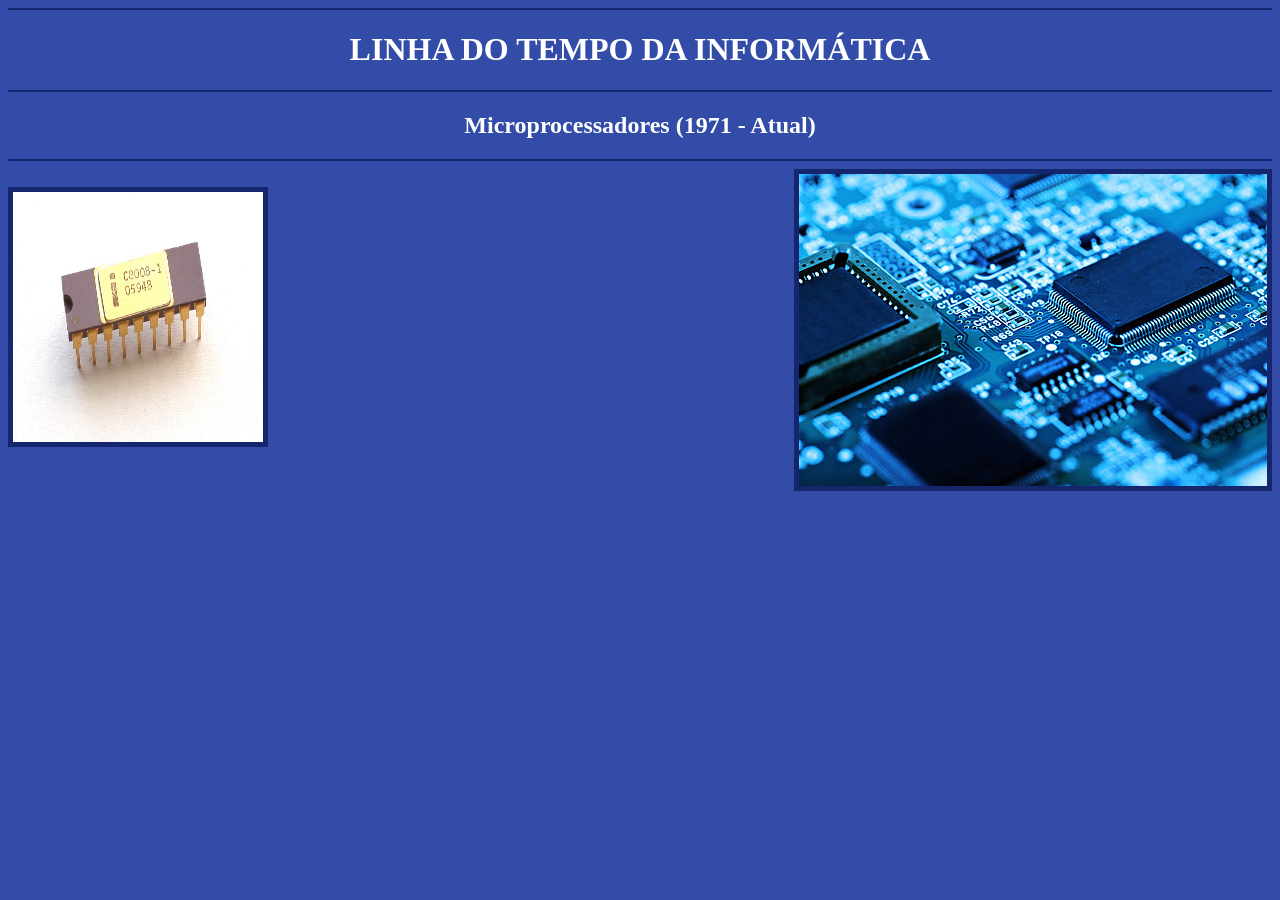
==== index.html @ f7011480 "Add files via upload" ====
<!DOCTYPE html>
<html lang="en">

<head>
    <meta charset="UTF-8">
    <meta name="viewport" content="width=device-width, initial-scale=1.0">
    <title> Microproceesadores - Projeto Web I </title>
</head>

<body bgcolor="#324ca8">
    <font face="Georgia">
        <font color="White">
            <hr color="#16266e">
            <center>
                <h1> LINHA DO TEMPO DA INFORMÁTICA </h1>
                <hr color="#16266e">
                <h2> Microprocessadores (1971 - Atual)</h2>
                <hr color="#16266e">
            </center>
            <img src="Microprocessadores.jpg" align="right" style="border: 5px solid #16266e;">
            <br>
<img src = "INTEL 8008.jpg" align="justify" style="border: 5px solid #16266e;" width = 250px height = 250px>
            
</body>

</html>
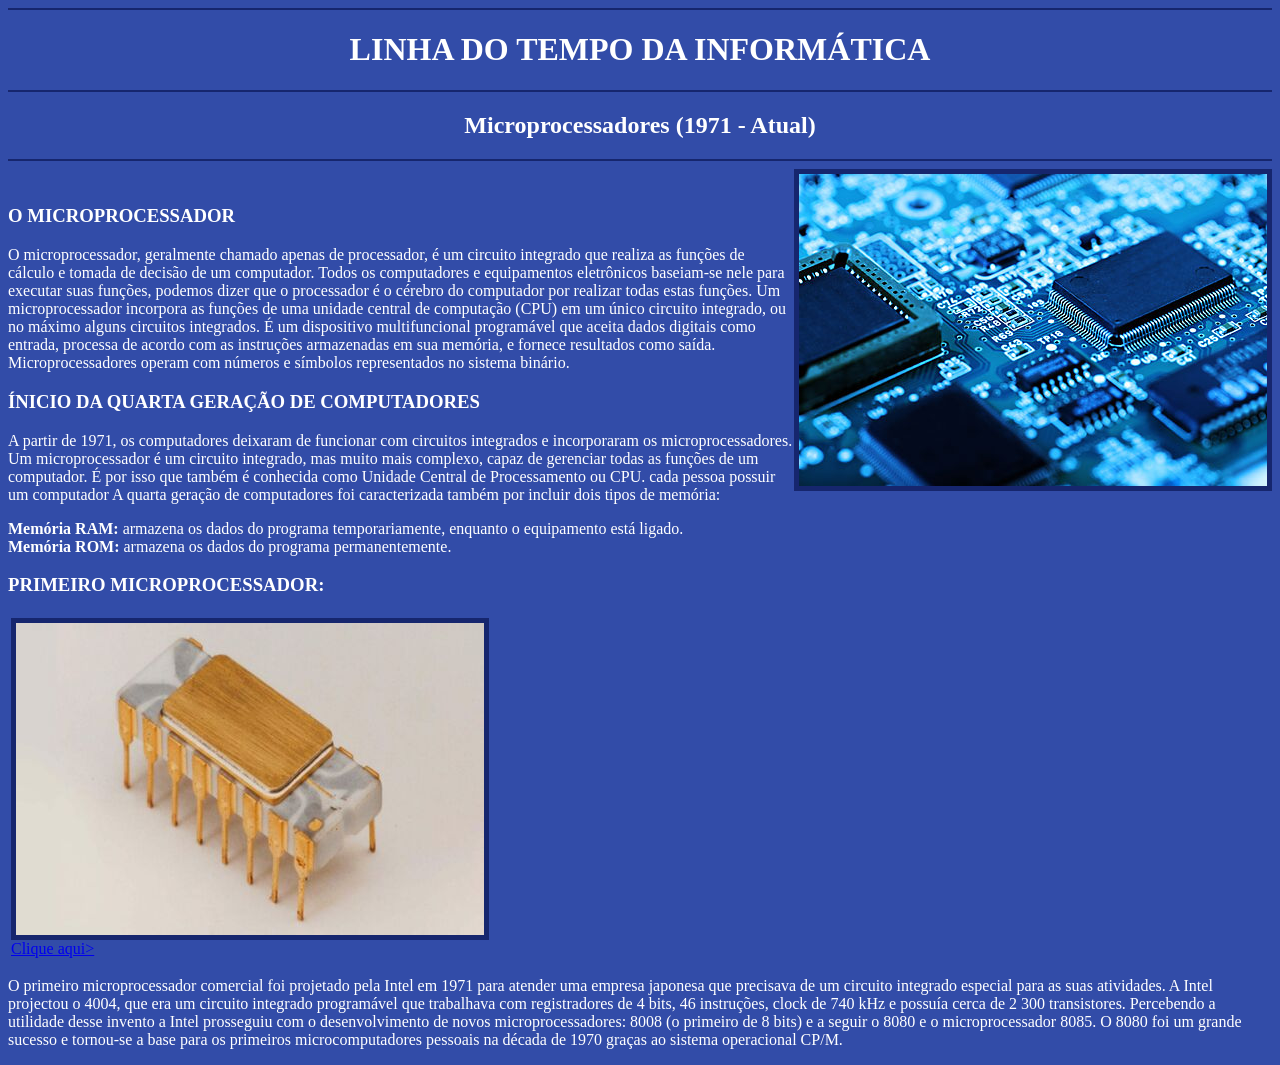
==== commit fcaf49fd: "Add files via upload" ====
--- a/index.html
+++ b/index.html
@@ -1,26 +1,67 @@
 <!DOCTYPE html>
 <html lang="en">
-
-<head>
-    <meta charset="UTF-8">
-    <meta name="viewport" content="width=device-width, initial-scale=1.0">
-    <title> Microproceesadores - Projeto Web I </title>
-</head>
-
-<body bgcolor="#324ca8">
-    <font face="Georgia">
-        <font color="White">
-            <hr color="#16266e">
-            <center>
-                <h1> LINHA DO TEMPO DA INFORMÁTICA </h1>
-                <hr color="#16266e">
-                <h2> Microprocessadores (1971 - Atual)</h2>
-                <hr color="#16266e">
-            </center>
-            <img src="Microprocessadores.jpg" align="right" style="border: 5px solid #16266e;">
-            <br>
-<img src = "INTEL 8008.jpg" align="justify" style="border: 5px solid #16266e;" width = 250px height = 250px>
-            
-</body>
-
+   <head>
+      <meta charset="UTF-8">
+      <meta name="viewport" content="width=device-width, initial-scale=1.0">
+      <title> Microproceesadores - Projeto Web I </title>
+   </head>
+   <body bgcolor="#324ca8">
+      <font face="Georgia">
+      <font color="White">
+      <hr color="#16266e">
+      <center>
+         <h1> LINHA DO TEMPO DA INFORMÁTICA </h1>
+         <hr color="#16266e">
+         <h2> Microprocessadores (1971 - Atual)</h2>
+         <hr color="#16266e">
+      </center>
+      <img src="Microprocessadores.jpg" align="right" style="border: 5px solid #16266e;">
+      <br>
+      <left>
+         <h3> O MICROPROCESSADOR </h3>
+      </left>
+      <p align="justify 5px">O microprocessador, geralmente chamado apenas de processador, é um circuito integrado
+         que realiza as funções de cálculo e tomada de decisão de um computador. Todos os computadores e
+         equipamentos eletrônicos baseiam-se nele para executar suas funções, podemos dizer que o processador é o
+         cérebro do computador por realizar todas estas funções.
+         Um microprocessador incorpora as funções de uma unidade central de computação (CPU) em um único circuito
+         integrado, ou no máximo alguns circuitos integrados. É um dispositivo multifuncional programável que
+         aceita dados digitais como entrada, processa de acordo com as instruções armazenadas em sua memória, e
+         fornece resultados como saída. Microprocessadores operam com números e símbolos representados no sistema
+         binário.
+      </p>
+      <left>
+         <h3> ÍNICIO DA QUARTA GERAÇÃO DE COMPUTADORES </h3>
+      </left>
+      <p align="justify 5px">
+         A partir de 1971, os computadores deixaram de funcionar com circuitos integrados e incorporaram os
+         microprocessadores. Um microprocessador é um circuito integrado, mas muito mais complexo, capaz de
+         gerenciar todas as funções de um computador. É por isso que também é conhecida como Unidade Central
+         de Processamento ou CPU. cada pessoa possuir um computador A quarta geração de computadores foi
+         caracterizada também por incluir dois tipos de memória:
+         </p>
+         <b>Memória RAM:</b> armazena os dados do programa temporariamente, enquanto o equipamento está ligado.
+         <br>
+         <b>Memória ROM:</b> armazena os dados do programa permanentemente.
+</p>
+         <h3 align="left"> PRIMEIRO MICROPROCESSADOR: </h3>
+ <table>
+        <tr>
+            <td>
+      <img src="INTEL 4004.jpg" align="left" style="border: 5px solid #16266e;">
+                <br>
+ <a href="https://www.youtube.com/watch?v=azU3-pufqz0" target="_blank">Clique aqui>
+            </td>
+        </tr>
+    </table>
+    </table>
+    </table>
+ <p align="justify 5px">O primeiro microprocessador comercial foi projetado pela Intel em 1971 para atender uma
+         empresa japonesa que precisava de um circuito integrado especial para as suas atividades. A Intel
+         projectou o 4004, que era um circuito integrado programável que trabalhava com registradores de 4 bits,
+         46 instruções, clock de 740 kHz e possuía cerca de 2 300 transistores. Percebendo a utilidade desse
+         invento a Intel prosseguiu com o desenvolvimento de novos microprocessadores: 8008 (o primeiro de 8
+         bits) e a seguir o 8080 e o microprocessador 8085. O 8080 foi um grande sucesso e tornou-se a base para os primeiros microcomputadores pessoais na década de 1970 graças ao sistema operacional CP/M.
+      </p>
+   </body>
 </html>
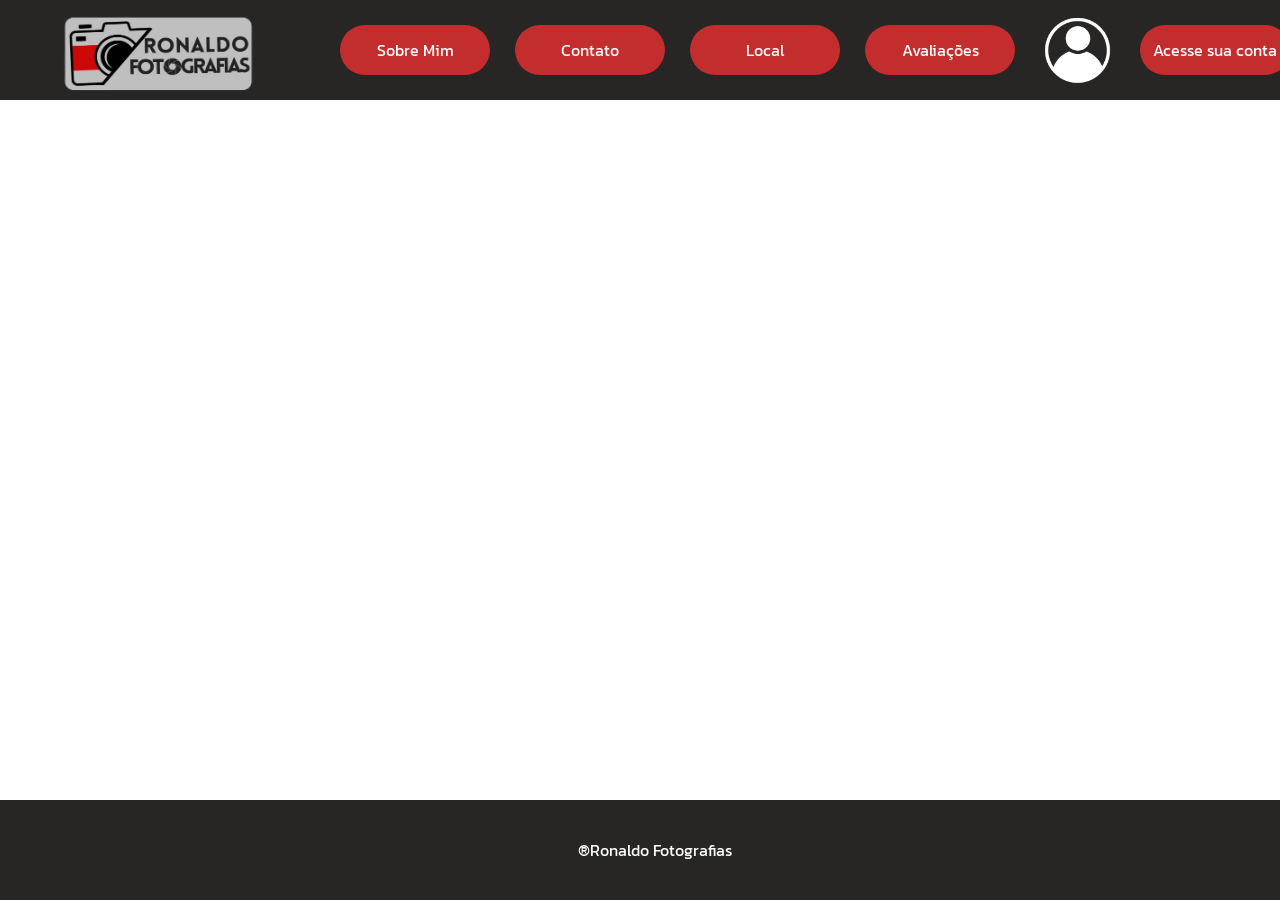
==== commit ea64b606: "Add files via upload" ====
--- a/index.html
+++ b/index.html
@@ -1,67 +1,34 @@
 <!DOCTYPE html>
 <html lang="en">
-   <head>
-      <meta charset="UTF-8">
-      <meta name="viewport" content="width=device-width, initial-scale=1.0">
-      <title> Microproceesadores - Projeto Web I </title>
-   </head>
-   <body bgcolor="#324ca8">
-      <font face="Georgia">
-      <font color="White">
-      <hr color="#16266e">
-      <center>
-         <h1> LINHA DO TEMPO DA INFORMÁTICA </h1>
-         <hr color="#16266e">
-         <h2> Microprocessadores (1971 - Atual)</h2>
-         <hr color="#16266e">
-      </center>
-      <img src="Microprocessadores.jpg" align="right" style="border: 5px solid #16266e;">
-      <br>
-      <left>
-         <h3> O MICROPROCESSADOR </h3>
-      </left>
-      <p align="justify 5px">O microprocessador, geralmente chamado apenas de processador, é um circuito integrado
-         que realiza as funções de cálculo e tomada de decisão de um computador. Todos os computadores e
-         equipamentos eletrônicos baseiam-se nele para executar suas funções, podemos dizer que o processador é o
-         cérebro do computador por realizar todas estas funções.
-         Um microprocessador incorpora as funções de uma unidade central de computação (CPU) em um único circuito
-         integrado, ou no máximo alguns circuitos integrados. É um dispositivo multifuncional programável que
-         aceita dados digitais como entrada, processa de acordo com as instruções armazenadas em sua memória, e
-         fornece resultados como saída. Microprocessadores operam com números e símbolos representados no sistema
-         binário.
-      </p>
-      <left>
-         <h3> ÍNICIO DA QUARTA GERAÇÃO DE COMPUTADORES </h3>
-      </left>
-      <p align="justify 5px">
-         A partir de 1971, os computadores deixaram de funcionar com circuitos integrados e incorporaram os
-         microprocessadores. Um microprocessador é um circuito integrado, mas muito mais complexo, capaz de
-         gerenciar todas as funções de um computador. É por isso que também é conhecida como Unidade Central
-         de Processamento ou CPU. cada pessoa possuir um computador A quarta geração de computadores foi
-         caracterizada também por incluir dois tipos de memória:
-         </p>
-         <b>Memória RAM:</b> armazena os dados do programa temporariamente, enquanto o equipamento está ligado.
-         <br>
-         <b>Memória ROM:</b> armazena os dados do programa permanentemente.
-</p>
-         <h3 align="left"> PRIMEIRO MICROPROCESSADOR: </h3>
- <table>
-        <tr>
-            <td>
-      <img src="INTEL 4004.jpg" align="left" style="border: 5px solid #16266e;">
-                <br>
- <a href="https://www.youtube.com/watch?v=azU3-pufqz0" target="_blank">Clique aqui>
-            </td>
-        </tr>
-    </table>
-    </table>
-    </table>
- <p align="justify 5px">O primeiro microprocessador comercial foi projetado pela Intel em 1971 para atender uma
-         empresa japonesa que precisava de um circuito integrado especial para as suas atividades. A Intel
-         projectou o 4004, que era um circuito integrado programável que trabalhava com registradores de 4 bits,
-         46 instruções, clock de 740 kHz e possuía cerca de 2 300 transistores. Percebendo a utilidade desse
-         invento a Intel prosseguiu com o desenvolvimento de novos microprocessadores: 8008 (o primeiro de 8
-         bits) e a seguir o 8080 e o microprocessador 8085. O 8080 foi um grande sucesso e tornou-se a base para os primeiros microcomputadores pessoais na década de 1970 graças ao sistema operacional CP/M.
-      </p>
-   </body>
+
+<head>
+    <meta charset="UTF-8">
+    <meta name="viewport" content="width=device-width, initial-scale=1.0">
+    <title>Ronaldo Fotográfo</title>
+    <link rel="stylesheet" href="styles.css">
+
+</head>
+
+<body>
+    <div id="Menu">
+        <img src="imagens/logoMarca.png" class=logoMarca href=".Menu">
+        <a href="" class="btnSobreMim">Sobre Mim</a>
+        <a href="https://api.whatsapp.com/send?phone=11958703682&text=RonaldoFotogr%C3%A1fo"
+            class="btnContato">Contato</a>
+        <a href="" class="btnLocal">Local</a>
+        <a href="" class="btnDepoimentos">Avaliações</a>
+        <img src="imagens/iconProfile.png" class=iconProfile>
+        <a href="" class="btniconProfile">Acesse sua conta</a>
+    </div>
+
+    <a href="https://api.whatsapp.com/send?phone=11958703682&text=RonaldoFotogr%C3%A1fo" class="whatsappLogo">
+        <img src="imagens/whatsappLogo.png" class="whatsappLogo">
+    </a>
+    
+    <footer id="Footer">
+        <p class = "txtFooter">®Ronaldo Fotografias</p>
+    </footer>
+    </div>
+</body>
+
 </html>
--- a/styles.css
+++ b/styles.css
@@ -0,0 +1,164 @@
+@import url('https://fonts.googleapis.com/css2?family=Kanit:ital,wght@0,100;0,200;0,300;0,400;0,500;0,600;0,700;0,800;0,900;1,100;1,200;1,300;1,400;1,500;1,600;1,700;1,800;1,900&display=swap');
+
+body {
+    margin: 0;
+    padding: 0;
+    box-sizing: border-box;
+    overflow-x: hidden;
+    font-family: "Kanit", sans-serif;
+
+}
+
+#Menu {
+    width: 100%;
+    height: 100px;
+    padding: 0 15px;
+    background-color: #272625;
+    display: flex;
+    align-items: center;
+    gap: 25px;
+}
+
+.logoMarca {
+    width: 300px;
+    height: 160px;
+    transition: all 0.3s ease;
+}
+
+.logoMarca:hover {
+    transform: scale(1.1);
+}
+
+.whatsappLogo {
+    width: 55px;
+    height: 55px;
+    position: fixed;
+    right: 5px;
+    bottom: 0;
+    transition: all 0.3s ease;
+}
+
+.whatsappLogo:hover {
+    transform: scale(1.1);
+}
+
+.btnSobreMim {
+    background-color: rgb(196, 45, 45);
+    width: 150px;
+    height: 50px;
+    color: white;
+    text-decoration: none;
+    border: none;
+    border-radius: 25px;
+    display: flex;
+    justify-content: center;
+    align-items: center;
+    font-size: 16px;
+    transition: all 0.3s ease;
+}
+
+.btnSobreMim:hover {
+    background-color: rgb(107, 28, 28);
+    transform: scale(1.1);
+}
+
+.btnContato {
+    background-color: rgb(196, 45, 45);
+    width: 150px;
+    height: 50px;
+    color: white;
+    text-decoration: none;
+    border: none;
+    border-radius: 25px;
+    display: flex;
+    justify-content: center;
+    align-items: center;
+    font-size: 16px;
+    transition: all 0.3s ease;
+}
+
+.btnContato:hover {
+    background-color: rgb(107, 28, 28);
+    transform: scale(1.1);
+}
+
+.btnLocal {
+    background-color: rgb(196, 45, 45);
+    width: 150px;
+    height: 50px;
+    color: white;
+    text-decoration: none;
+    border: none;
+    border-radius: 25px;
+    display: flex;
+    justify-content: center;
+    align-items: center;
+    font-size: 16px;
+    transition: all 0.3s ease;
+}
+
+.btnLocal:hover {
+    background-color: rgb(107, 28, 28);
+    transform: scale(1.1);
+}
+
+.iconProfile {
+    width: 75px;
+    height: 75px;
+}
+
+.btniconProfile {
+    background-color: rgb(196, 45, 45);
+    width: 150px;
+    height: 50px;
+    color: white;
+    text-decoration: none;
+    border: none;
+    border-radius: 25px;
+    display: flex;
+    justify-content: center;
+    align-items: center;
+    font-size: 16px;
+    transition: all 0.3s ease;
+}
+
+.btniconProfile:hover {
+    background-color: rgb(107, 28, 28);
+    transform: scale(1.1);
+}
+
+.btnDepoimentos {
+    background-color: rgb(196, 45, 45);
+    width: 150px;
+    height: 50px;
+    color: white;
+    text-decoration: none;
+    border: none;
+    border-radius: 25px;
+    display: flex;
+    justify-content: center;
+    align-items: center;
+    font-size: 16px;
+    transition: all 0.3s ease;
+}
+
+.btnDepoimentos:hover {
+    background-color: rgb(107, 28, 28);
+    transform: scale(1.1);
+}
+
+#Footer {
+    width: 100%;
+    height: 100px;
+    padding: 0 15px;
+    background-color: #272625;
+    display: flex;
+    justify-content: center;
+    align-items: center;
+    position: fixed;
+    bottom: 0;
+}
+.txtFooter{
+    color: white;
+    text-align: center;
+}
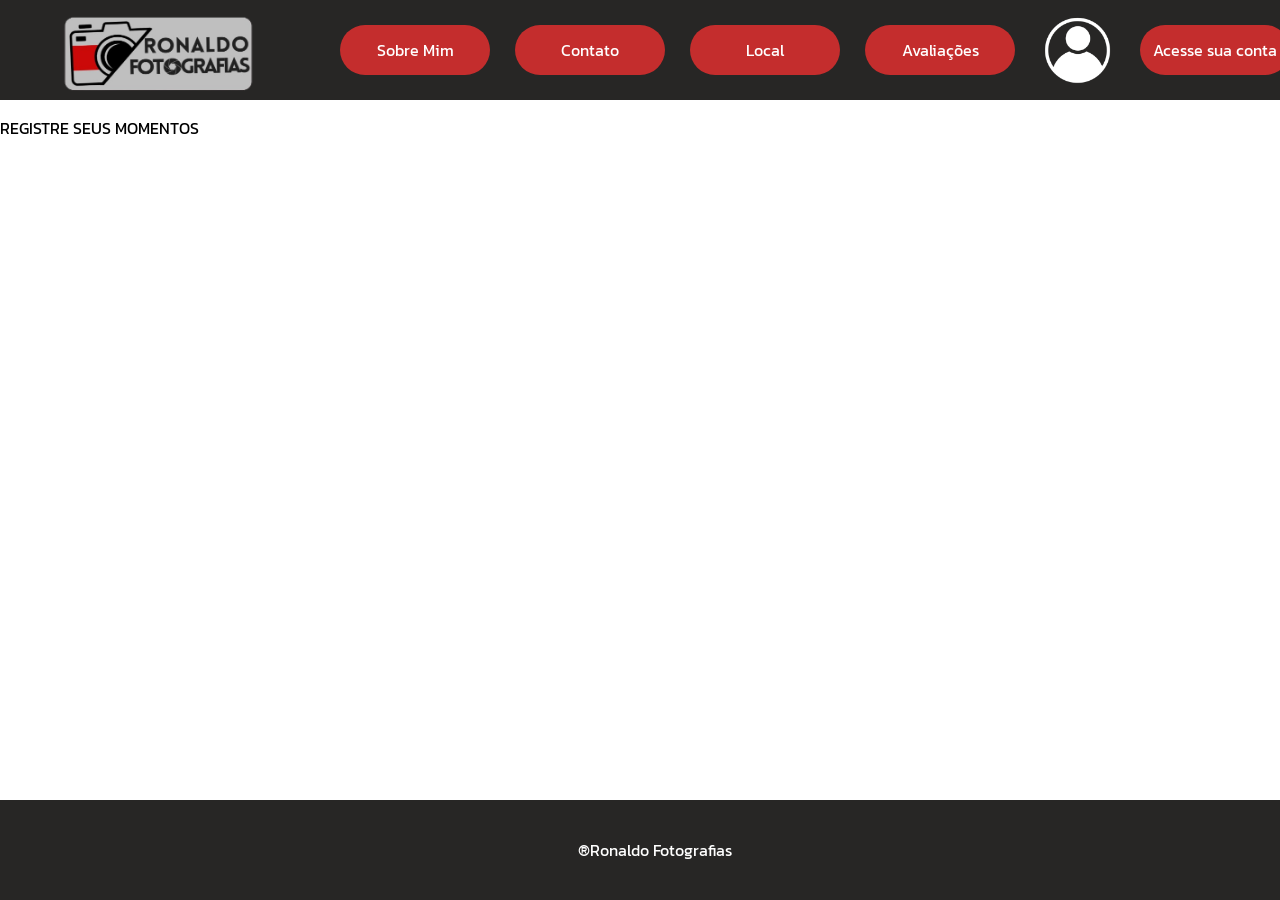
==== commit 72027a55: "index.html" ====
--- a/index.html
+++ b/index.html
@@ -18,17 +18,18 @@
         <a href="" class="btnLocal">Local</a>
         <a href="" class="btnDepoimentos">Avaliações</a>
         <img src="imagens/iconProfile.png" class=iconProfile>
-        <a href="" class="btniconProfile">Acesse sua conta</a>
+        <a href="paginaLogin.html" class="btniconProfile">Acesse sua conta</a>
     </div>
 
     <a href="https://api.whatsapp.com/send?phone=11958703682&text=RonaldoFotogr%C3%A1fo" class="whatsappLogo">
-        <img src="imagens/whatsappLogo.png" class="whatsappLogo">
+        <img src="imagens/whatsappLogo.png" id="whatsappLogo">
     </a>
-    
+<div id = "Banner">
+    <p class = "txtBanner">REGISTRE SEUS MOMENTOS</p>
+</div>
     <footer id="Footer">
-        <p class = "txtFooter">®Ronaldo Fotografias</p>
+        <p class="txtFooter">®Ronaldo Fotografias</p>
     </footer>
-    </div>
 </body>
 
-</html>+</html>
